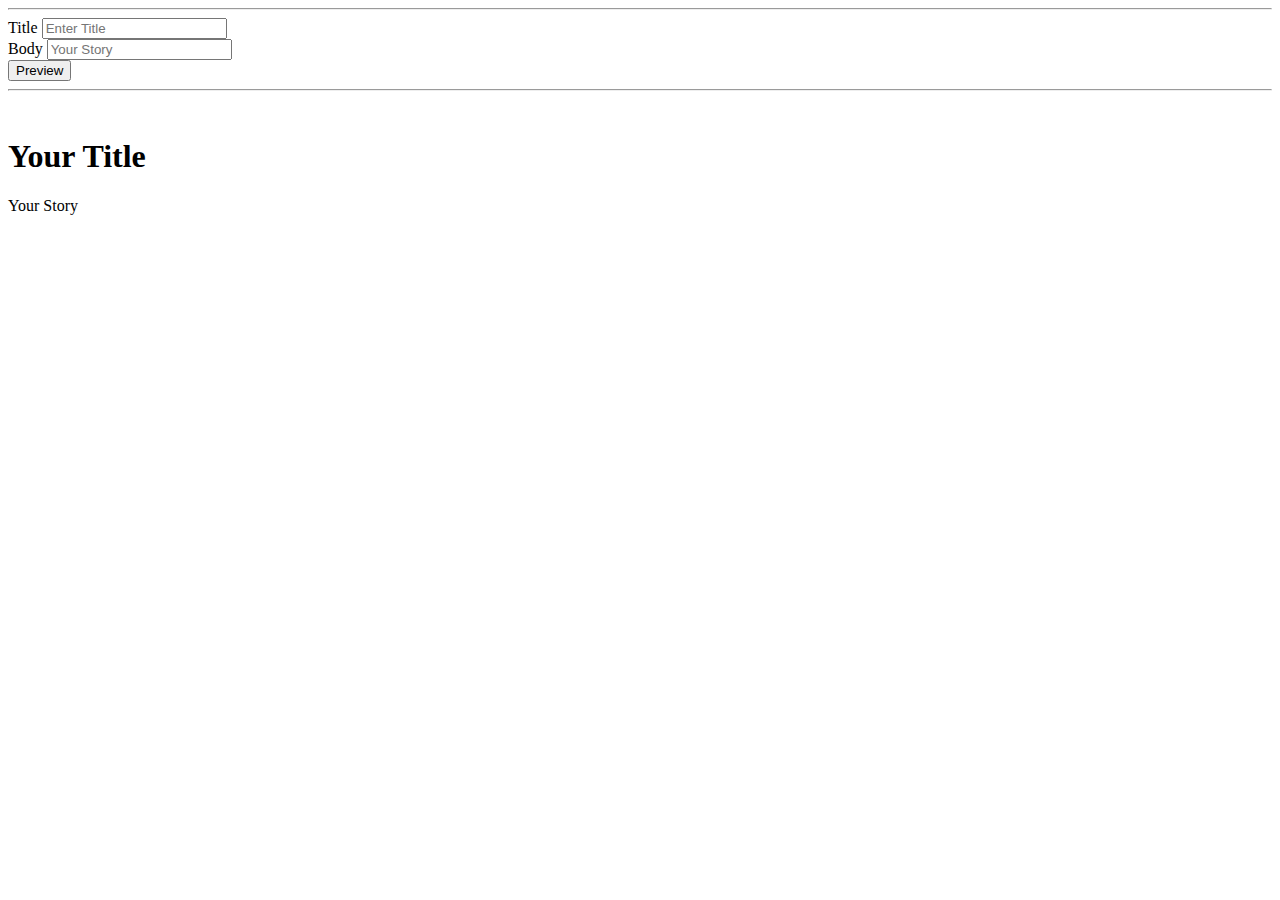
==== html/index.html @ a0c4ba01 "Resolved Preview" ====
<!DOCTYPE html>
<html lang="en" dir="ltr">
  <head>
    <meta charset="utf-8">
    <title>The Evening Brew</title>

    <script src="../js/index.js"></script>
    <script src="https://cloud.tinymce.com/stable/tinymce.min.js?apiKey=oh4n7bz46bbxpnfvxoi1c65vqms7kpmb5oxxiz4y7ad8zk6a"></script>
    <link rel="stylesheet" href="https://stackpath.bootstrapcdn.com/bootstrap/4.2.1/css/bootstrap.min.css" integrity="sha384-GJzZqFGwb1QTTN6wy59ffF1BuGJpLSa9DkKMp0DgiMDm4iYMj70gZWKYbI706tWS" crossorigin="anonymous">
    <script src="https://code.jquery.com/jquery-3.3.1.slim.min.js" integrity="sha384-q8i/X+965DzO0rT7abK41JStQIAqVgRVzpbzo5smXKp4YfRvH+8abtTE1Pi6jizo" crossorigin="anonymous"></script>
    <script src="https://cdnjs.cloudflare.com/ajax/libs/popper.js/1.14.6/umd/popper.min.js" integrity="sha384-wHAiFfRlMFy6i5SRaxvfOCifBUQy1xHdJ/yoi7FRNXMRBu5WHdZYu1hA6ZOblgut" crossorigin="anonymous"></script>
    <script src="https://stackpath.bootstrapcdn.com/bootstrap/4.2.1/js/bootstrap.min.js" integrity="sha384-B0UglyR+jN6CkvvICOB2joaf5I4l3gm9GU6Hc1og6Ls7i6U/mkkaduKaBhlAXv9k" crossorigin="anonymous"></script>

    <script>
      tinymce.init({
        selector: '#story-content'
      });
    </script>

  </head>
  <body>
    <div class="container" id="enter-story">
      <hr/>
      <form id="story-form">
        <div class="form-group">
          <label for="title">Title</label>
          <input type="input" class="form-control" id="story-title" placeholder="Enter Title">
        </div>
        <div class="form-group">
          <label for="body">Body</label>
          <input type="textarea" class="form-control" id="story-content" placeholder="Your Story">
        </div>
        <button id="preview-btn" class="btn btn-primary">Preview</button>
      </form>
    </div>

    <div class="container" id="preview-story">
      <button id="submit" class="btn btn-primary">Submit</button>
    </div>


  </body>
</html>
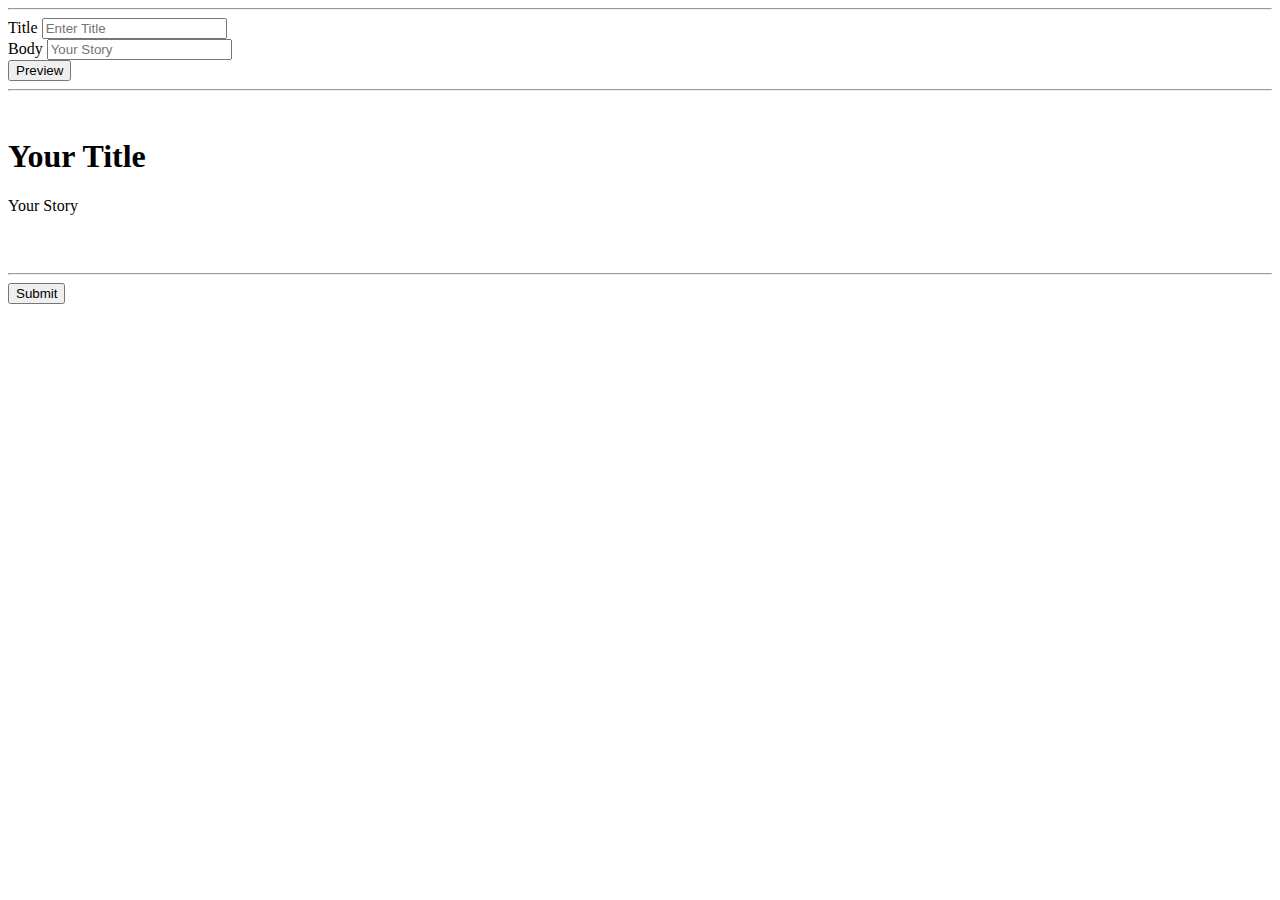
==== commit 2bca5eba: "Finished" ====
--- a/html/index.html
+++ b/html/index.html
@@ -30,14 +30,24 @@
           <label for="body">Body</label>
           <input type="textarea" class="form-control" id="story-content" placeholder="Your Story">
         </div>
-        <button id="preview-btn" class="btn btn-primary">Preview</button>
+        <div id='form-buttons'>
+            <span><button id="preview-btn" class="btn btn-primary">Preview</button></span>
+            <span id="new-story-btn"></span>
+        </div>
       </form>
     </div>
 
     <div class="container" id="preview-story">
-      <button id="submit" class="btn btn-primary">Submit</button>
+
     </div>
 
+    <div class="container" id="confirmation">
+      <button id="submit-story" class="btn btn-primary">Submit</button>
+    </div>
+
+    <div class="container" id="story-index">
+
+    </div>
 
   </body>
 </html>
